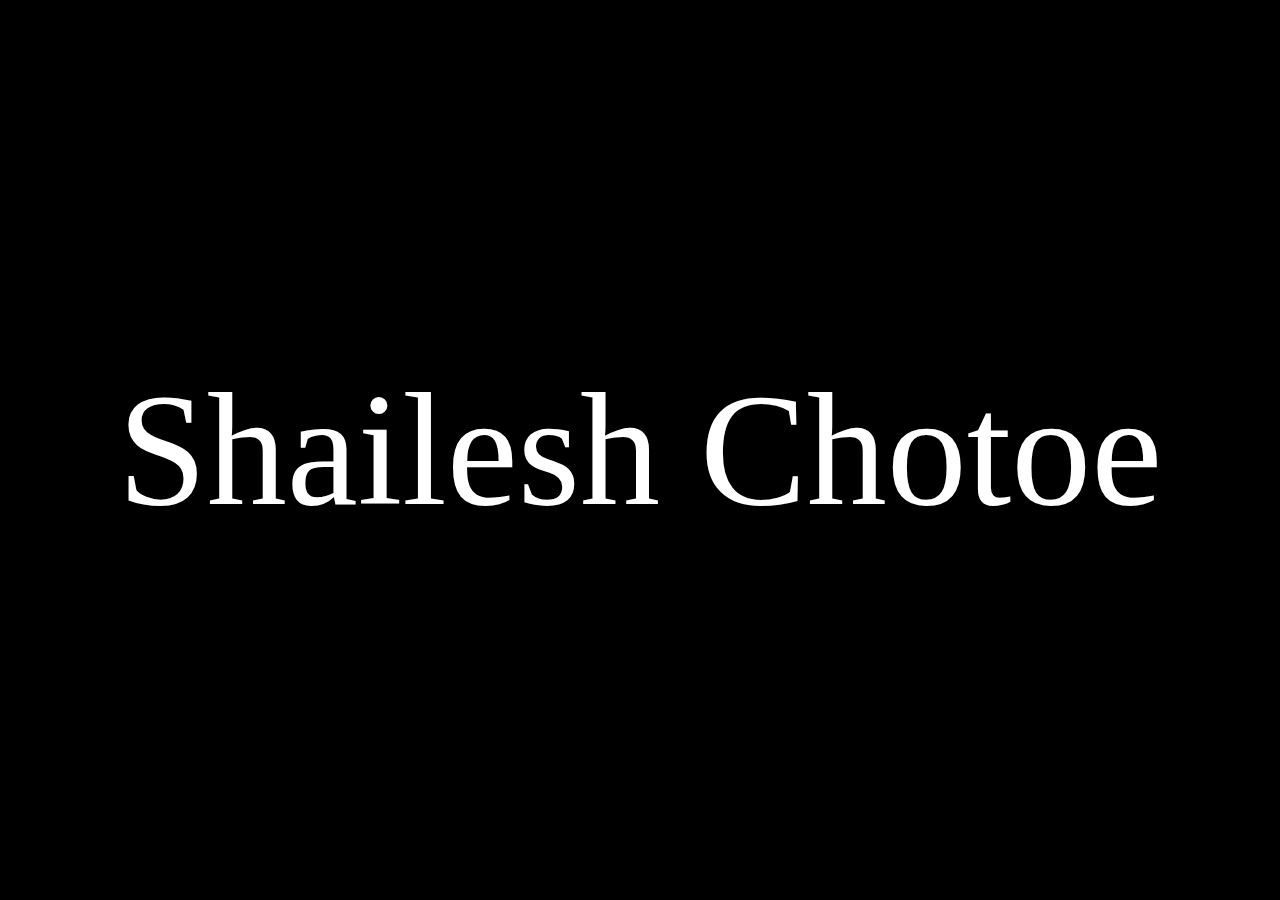
==== App/pages/index.html @ c4540ebc "beta version added" ====
<!DOCTYPE html>
<html lang="en">
<head>
    <meta charset="UTF-8">
    <meta http-equiv="X-UA-Compatible" content="IE=edge">
    <meta name="viewport" content="width=device-width, initial-scale=1.0">
    <title>Document</title>
    <link rel="stylesheet" href="style.css">
</head>
<body>

    <div class="hero-container">
        <div id="img1" class="hero-image">
         <div class="pp1">Shailesh Chotoe</div>
        </div>
        <div id="img2" class="hero-image">
        <div class="pp">Left</div>
        <div class="pp">Right</div>
        </div>
        <div id="img3" class="hero-image">
        <div class="pp3">Coming soon</div>
        </div>
    </div>

</body>
</html>
---- App/pages/style.css ----
body, html {
    margin: 0;
    height: 100%;
    overflow: hidden;
}

html:focus-within {
  scroll-behavior: smooth;
}

.hero-container {
    width: 100%;
    height: 100%;
    overflow-y: scroll;
    -webkit-scroll-snap-type: y mandatory;
    scroll-snap-type: y mandatory;
}


#img1 {
    display: flex;
    flex-direction: row;
    justify-content: space-evenly;
    align-items: center;
    background: black;
    height: 100%;
    width: 100%;
    background-color: rgb(0, 0, 0);
}

#img2 {
    display: flex;
    flex-direction: row;
    justify-content: space-evenly;
    align-items: center;

    height: 100%;
    width: 100%;
    background-color: rgb(255, 255, 255);
}

.pp {
    text-align: center;
    font-size: 8em;
    color: rgb(6, 20, 73);
}

.pp1 {
    text-align: center;
    font-size: 10em;
    color: white;
}

.pp3 {
    text-align: center;
    font-size: 10em;
    color: rgb(255, 139, 56);
}

#img3 {
    display: flex;
    flex-direction: row;
    justify-content: space-evenly;
    align-items: center;
    background: black;
    height: 100%;
    width: 100%;
    background-color: rgb(0, 0, 0);
}

.hero-image {
    -webkit-scroll-snap-align: start;
    scroll-snap-align: start;
  }

  @media only screen and (max-width: 600px) {
    .pp {
        text-align: center;
        font-size: 2em;
        color: rgb(6, 20, 73);
    }
    
    .pp1 {
        text-align: center;
        font-size: 4em;
        color: white;
    }
    
    .pp3 {
        text-align: center;
        font-size: 2em;
        color: rgb(255, 139, 56);
    }
  }
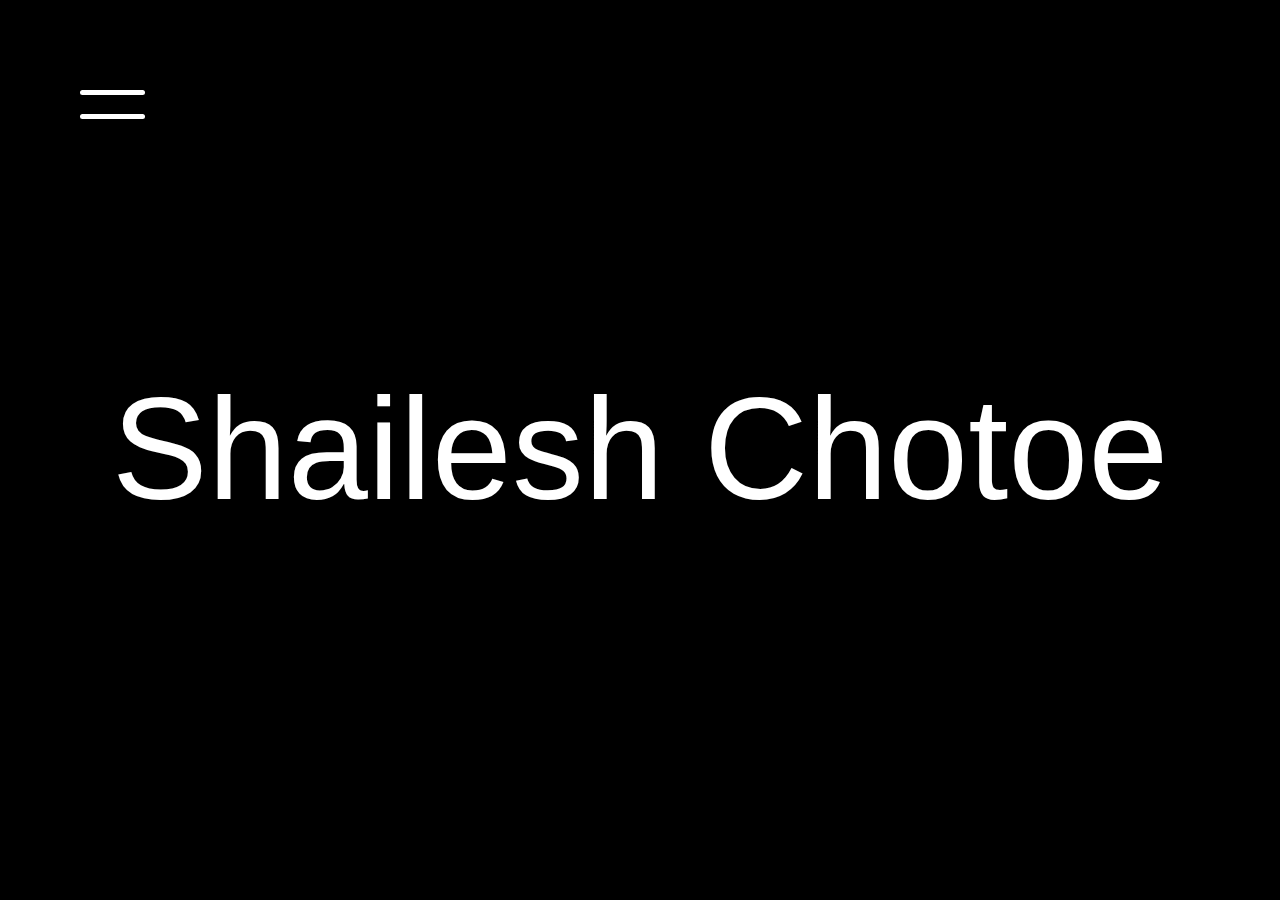
==== commit f723a113: "style: menu added" ====
--- a/App/pages/index.html
+++ b/App/pages/index.html
@@ -5,13 +5,24 @@
     <meta http-equiv="X-UA-Compatible" content="IE=edge">
     <meta name="viewport" content="width=device-width, initial-scale=1.0">
     <title>Document</title>
+    <link rel="preconnect" href="https://fonts.googleapis.com">
+<link rel="preconnect" href="https://fonts.gstatic.com" crossorigin>
+<link href="https://fonts.googleapis.com/css2?family=Bangers&family=Encode+Sans:wght@700&family=Poppins&display=swap" rel="stylesheet">
     <link rel="stylesheet" href="style.css">
 </head>
 <body>
 
     <div class="hero-container">
         <div id="img1" class="hero-image">
+            <div class="hero-top-section">
+                <div class="hamburger-container">
+                <div class="hamburger-layer"></div>
+                <div class="hamburger-layer"></div>
+                </div>
+            </div>
+
          <div class="pp1">Shailesh Chotoe</div>
+
         </div>
         <div id="img2" class="hero-image">
         <div class="pp">Left</div>
@@ -21,6 +32,7 @@
         <div class="pp3">Coming soon</div>
         </div>
     </div>
+    
 
 </body>
 </html>--- a/App/pages/style.css
+++ b/App/pages/style.css
@@ -2,7 +2,10 @@
     margin: 0;
     height: 100%;
     overflow: hidden;
+    margin-bottom: 0.1px;
+    background: black;
 }
+
 
 html:focus-within {
   scroll-behavior: smooth;
@@ -18,6 +21,7 @@
 
 
 #img1 {
+    position: relative;
     display: flex;
     flex-direction: row;
     justify-content: space-evenly;
@@ -43,18 +47,22 @@
     text-align: center;
     font-size: 8em;
     color: rgb(6, 20, 73);
+    font-family: 'Gill Sans', 'Gill Sans MT', Calibri, 'Trebuchet MS', sans-serif;
 }
 
 .pp1 {
     text-align: center;
-    font-size: 10em;
+    font-size: 9em;
     color: white;
+    font-family: 'Gill Sans', 'Gill Sans MT', Calibri, 'Trebuchet MS', sans-serif;
 }
 
 .pp3 {
     text-align: center;
-    font-size: 10em;
-    color: rgb(255, 139, 56);
+    font-size: 11em;
+    color: rgb(255 169 0);
+    text-align: center;
+    font-family: 'Gill Sans', 'Gill Sans MT', Calibri, 'Trebuchet MS', sans-serif;
 }
 
 #img3 {
@@ -62,11 +70,42 @@
     flex-direction: row;
     justify-content: space-evenly;
     align-items: center;
-    background: black;
     height: 100%;
     width: 100%;
     background-color: rgb(0, 0, 0);
 }
+
+.hero-top-section {
+    display: flex;
+    justify-content: start;
+    align-items: center;
+    background-color: rgb(0, 0, 0);
+    width: 100%;
+    height: 150px;
+    position: absolute;
+    flex-direction: row;
+    justify-content: start;
+    top: 20px;
+    left: 0;
+}
+
+.hamburger-container {
+    margin-left: 80px;
+    display: flex;
+    flex-direction: column;
+    justify-content: space-evenly;
+    align-items: center;
+}
+
+.hamburger-layer {
+    border-radius: 10px;
+    width: 65px;
+    margin-top: 1.2em;
+    height: 5px;
+    background: white;
+}
+
+
 
 .hero-image {
     -webkit-scroll-snap-align: start;
@@ -88,7 +127,7 @@
     
     .pp3 {
         text-align: center;
-        font-size: 2em;
+        font-size: 3em;
         color: rgb(255, 139, 56);
     }
   }
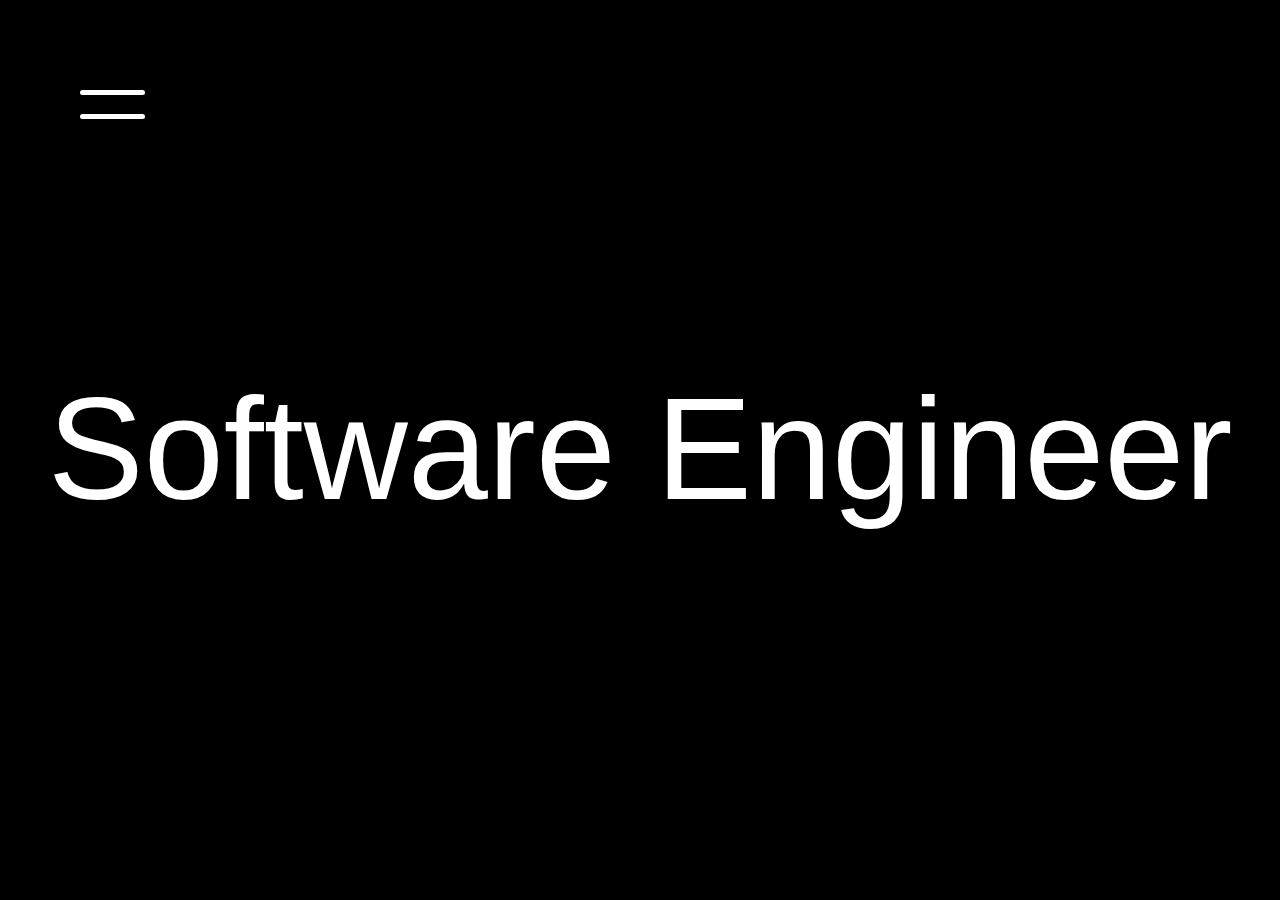
==== commit a870e80a: "style added" ====
--- a/App/pages/index.html
+++ b/App/pages/index.html
@@ -10,18 +10,21 @@
 <link href="https://fonts.googleapis.com/css2?family=Bangers&family=Encode+Sans:wght@700&family=Poppins&display=swap" rel="stylesheet">
     <link rel="stylesheet" href="style.css">
 </head>
-<body>
+<body id="body">
 
     <div class="hero-container">
         <div id="img1" class="hero-image">
-            <div class="hero-top-section">
-                <div class="hamburger-container">
+
+        <div class="scale-container">
+        <div class="hero-top-section">
+                <div id="menu" class="hamburger-container">
                 <div class="hamburger-layer"></div>
                 <div class="hamburger-layer"></div>
                 </div>
             </div>
+            <div class="pp1">Software Engineer</div>
+        </div>
 
-         <div class="pp1">Shailesh Chotoe</div>
 
         </div>
         <div id="img2" class="hero-image">
@@ -29,10 +32,18 @@
         <div class="pp">Right</div>
         </div>
         <div id="img3" class="hero-image">
-        <div class="pp3">Coming soon</div>
+        <div class="pp3">Keep it <span>Simple</span></div>
         </div>
     </div>
     
+    <script>
+    window.onload = function() {
+    document.documentElement.classList.add('onload');
+    };
+    document.getElementById("menu").onclick = function() {
+        document.getElementById("body").classList.toggle("show");
+    };
+    </script>
 
 </body>
 </html>--- a/App/pages/style.css
+++ b/App/pages/style.css
@@ -6,15 +6,23 @@
     background: black;
 }
 
+body::-webkit-scrollbar {
+    display: none;
+  }
+
 
 html:focus-within {
   scroll-behavior: smooth;
 }
+html {
+    scrollbar-width: none;
+  }
 
 .hero-container {
     width: 100%;
     height: 100%;
     overflow-y: scroll;
+    overflow-x: hidden;
     -webkit-scroll-snap-type: y mandatory;
     scroll-snap-type: y mandatory;
 }
@@ -22,15 +30,30 @@
 
 #img1 {
     position: relative;
-    display: flex;
-    flex-direction: row;
-    justify-content: space-evenly;
-    align-items: center;
-    background: black;
+    height: 100%;
+    width: 100%;
+    background-color: rgb(255, 255, 255);
+}
+
+.scale-container {
+    position: absolute;
+    display: flex;
+    flex-direction: row;
+    justify-content: space-evenly;
+    align-items: center;
     height: 100%;
     width: 100%;
     background-color: rgb(0, 0, 0);
-}
+    transition: transform 0.5s;
+}
+
+.show .scale-container {
+    transform: scale(0.7);
+    top: 0;
+    transition: transform 0.5s;
+}
+
+
 
 #img2 {
     display: flex;
@@ -54,15 +77,30 @@
     text-align: center;
     font-size: 9em;
     color: white;
+    opacity: 0;
     font-family: 'Gill Sans', 'Gill Sans MT', Calibri, 'Trebuchet MS', sans-serif;
-}
+    transform: translateX(10%);
+}
+
+
+.onload .pp1 {
+    opacity: 1;
+    transform: translateX(0%);
+    transition-timing-function: ease-in-out;
+    transition: opacity 2s, transform 2.2s;
+}
+
 
 .pp3 {
     text-align: center;
     font-size: 11em;
-    color: rgb(255 169 0);
+    color: rgb(255, 255, 255);
     text-align: center;
     font-family: 'Gill Sans', 'Gill Sans MT', Calibri, 'Trebuchet MS', sans-serif;
+}
+
+.pp3 > span {
+    color: rgb(139, 250, 48);
 }
 
 #img3 {
@@ -92,10 +130,18 @@
 .hamburger-container {
     margin-left: 80px;
     display: flex;
+    opacity: 0;
     flex-direction: column;
     justify-content: space-evenly;
-    align-items: center;
-}
+    transform: translateX(100%);
+    align-items: center;
+    cursor: pointer;
+    transform: translateX(200%);
+    transition: transform 1s;
+
+}
+
+
 
 .hamburger-layer {
     border-radius: 10px;
@@ -105,6 +151,13 @@
     background: white;
 }
 
+.onload .hamburger-container {
+    opacity: 1;
+    transform: translateX(0%);
+    transition-timing-function: ease-in-out;
+    transition: opacity 5s, transform 2.2s;
+}
+
 
 
 .hero-image {
@@ -112,7 +165,9 @@
     scroll-snap-align: start;
   }
 
-  @media only screen and (max-width: 600px) {
+
+
+  @media only screen and (max-width: 650px) {
     .pp {
         text-align: center;
         font-size: 2em;
@@ -130,7 +185,40 @@
         font-size: 3em;
         color: rgb(255, 139, 56);
     }
-  }
-
-
-
+
+    .hero-top-section {
+        display: flex;
+        justify-content: start;
+        align-items: center;
+        background-color: rgb(0, 0, 0);
+        width: 100%;
+        height: 70px;
+        position: absolute;
+        flex-direction: row;
+        justify-content: start;
+        top: 10px;
+        left: 0;
+    }
+    
+    .hamburger-container {
+        margin-left: 40px;
+        display: flex;
+        opacity: 0;
+        flex-direction: column;
+        justify-content: space-evenly;
+        transform: translateX(100%);
+        align-items: center;
+        cursor: pointer;
+    }
+    
+    .hamburger-layer {
+        border-radius: 10px;
+        width: 50px;
+        margin-top: 1em;
+        height: 4px;
+        background: white;
+    }
+  }
+
+
+
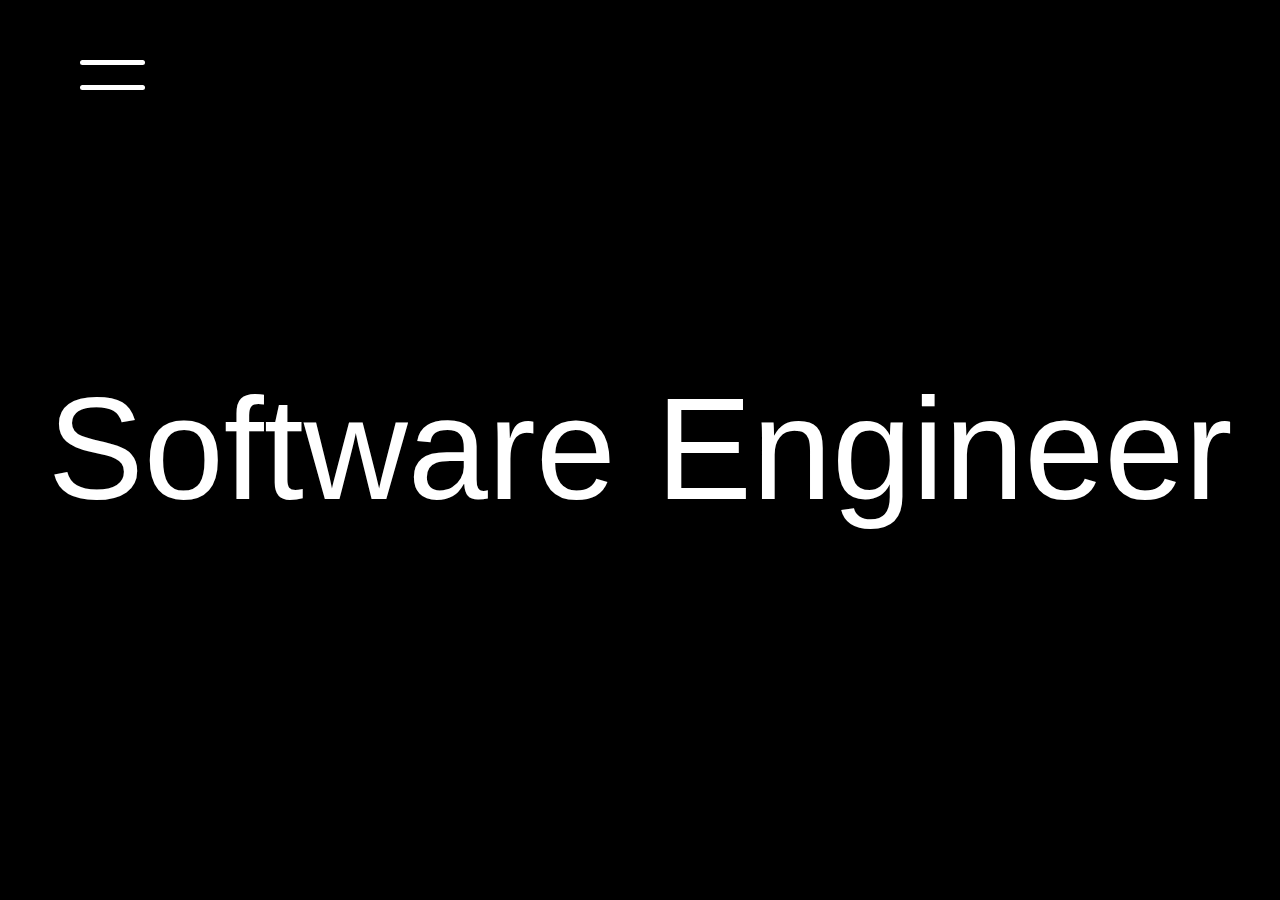
==== commit de021c11: "style" ====
--- a/App/pages/index.html
+++ b/App/pages/index.html
@@ -16,14 +16,16 @@
         <div id="img1" class="hero-image">
 
         <div class="scale-container">
-        <div class="hero-top-section">
-                <div id="menu" class="hamburger-container">
-                <div class="hamburger-layer"></div>
-                <div class="hamburger-layer"></div>
-                </div>
-            </div>
+
             <div class="pp1">Software Engineer</div>
         </div>
+
+                        <div class="hero-top-section">
+                <div id="menu" class="hamburger-container">
+                    <div class="hamburger-layer"></div>
+                    <div class="hamburger-layer"></div>
+                </div>
+        </div>  
 
 
         </div>
--- a/App/pages/style.css
+++ b/App/pages/style.css
@@ -48,10 +48,10 @@
 }
 
 .show .scale-container {
-    transform: scale(0.7);
-    top: 0;
+    transform: scale(0.6);
     transition: transform 0.5s;
 }
+
 
 
 
@@ -83,6 +83,7 @@
 }
 
 
+
 .onload .pp1 {
     opacity: 1;
     transform: translateX(0%);
@@ -91,6 +92,8 @@
 }
 
 
+
+
 .pp3 {
     text-align: center;
     font-size: 11em;
@@ -100,7 +103,7 @@
 }
 
 .pp3 > span {
-    color: rgb(139, 250, 48);
+    color: rgb(250, 213, 48);
 }
 
 #img3 {
@@ -117,13 +120,13 @@
     display: flex;
     justify-content: start;
     align-items: center;
-    background-color: rgb(0, 0, 0);
     width: 100%;
     height: 150px;
     position: absolute;
     flex-direction: row;
     justify-content: start;
-    top: 20px;
+
+    top: 0;
     left: 0;
 }
 
@@ -136,6 +139,7 @@
     transform: translateX(100%);
     align-items: center;
     cursor: pointer;
+    height: 45%;
     transform: translateX(200%);
     transition: transform 1s;
 
@@ -146,9 +150,14 @@
 .hamburger-layer {
     border-radius: 10px;
     width: 65px;
-    margin-top: 1.2em;
     height: 5px;
-    background: white;
+    background-color: white;
+    transition: background-color 0.5s;
+}
+
+.show .hamburger-layer{
+    background-color: black;
+    transition: background-color 0.5s;
 }
 
 .onload .hamburger-container {
@@ -183,14 +192,13 @@
     .pp3 {
         text-align: center;
         font-size: 3em;
-        color: rgb(255, 139, 56);
+        color: rgb(255, 255, 255);
     }
 
     .hero-top-section {
         display: flex;
         justify-content: start;
         align-items: center;
-        background-color: rgb(0, 0, 0);
         width: 100%;
         height: 70px;
         position: absolute;
@@ -203,12 +211,12 @@
     .hamburger-container {
         margin-left: 40px;
         display: flex;
-        opacity: 0;
         flex-direction: column;
         justify-content: space-evenly;
         transform: translateX(100%);
         align-items: center;
         cursor: pointer;
+        opacity: 1;
     }
     
     .hamburger-layer {
